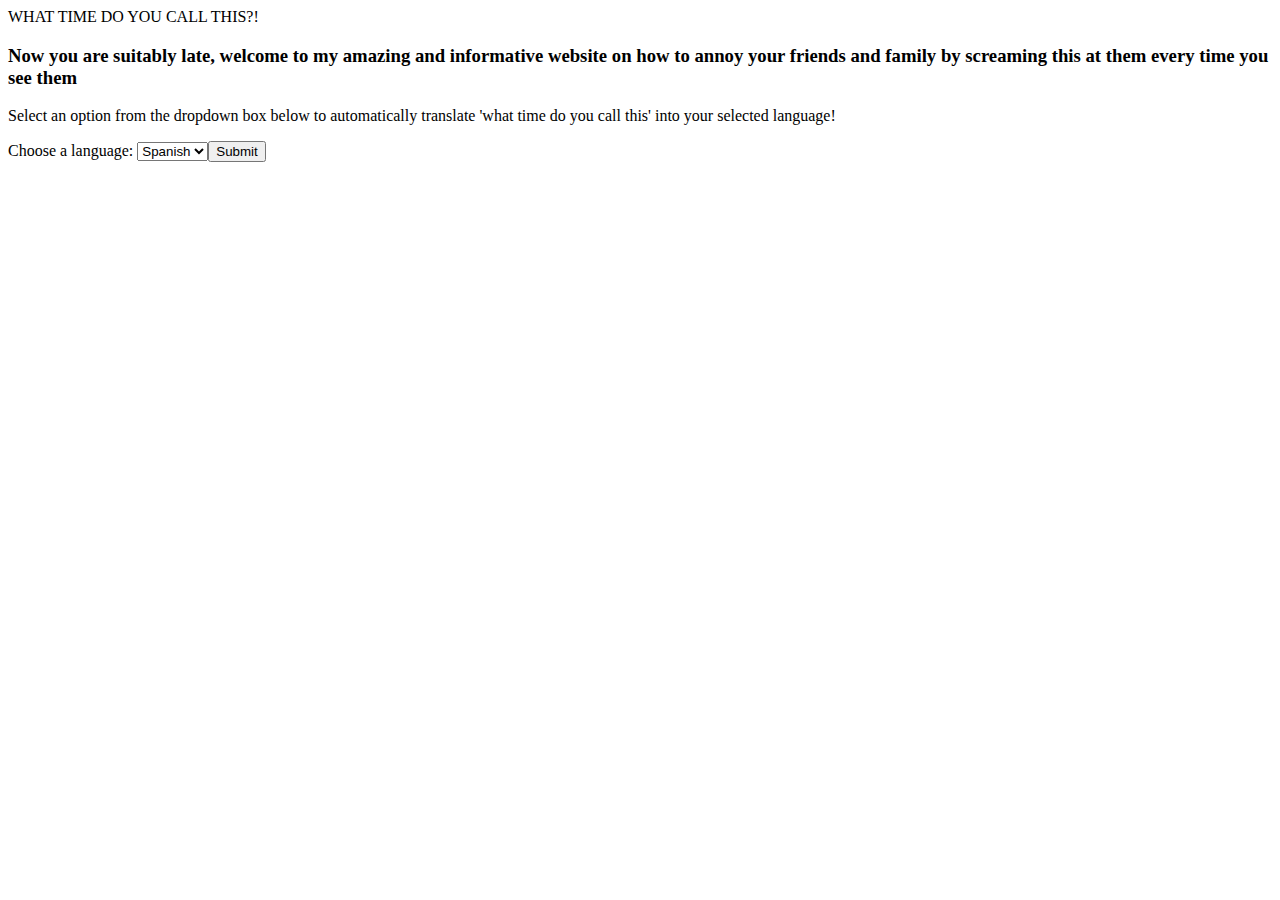
==== robson.html @ bf7126a0 "Create robson.html" ====
<!DOCTYPE html>
<html>
  <head>
   <title>What Time Do You Call This Generator</title>
   <link rel="stylesheet" href="CSS/CascadingStuff.css">
  </head>
   <body>
     <div id="BoxyBoi"
      <h1>WHAT TIME DO YOU CALL THIS?! </h1>
      <br>
      <h3>Now you are suitably late, welcome to my amazing and informative website on how to annoy your friends and family by screaming this at them every time you see them</h3>
      <p> Select an option from the dropdown box below to automatically translate 'what time do you call this' into your selected language!
      <div id = "Selector"
          <p> <label for="Language">Choose a language:</label>

          <select name="language" id="language">
            <option value="Spanish">Spanish</option>
            <option value="French">French</option>
            <option value="German">German</option>
            <option value="Hindi">Hindi</option>
            <br><br> 
            <input type="submit" value="Submit">
          </select>
      </div>
    </div>
  </body>
 </html>
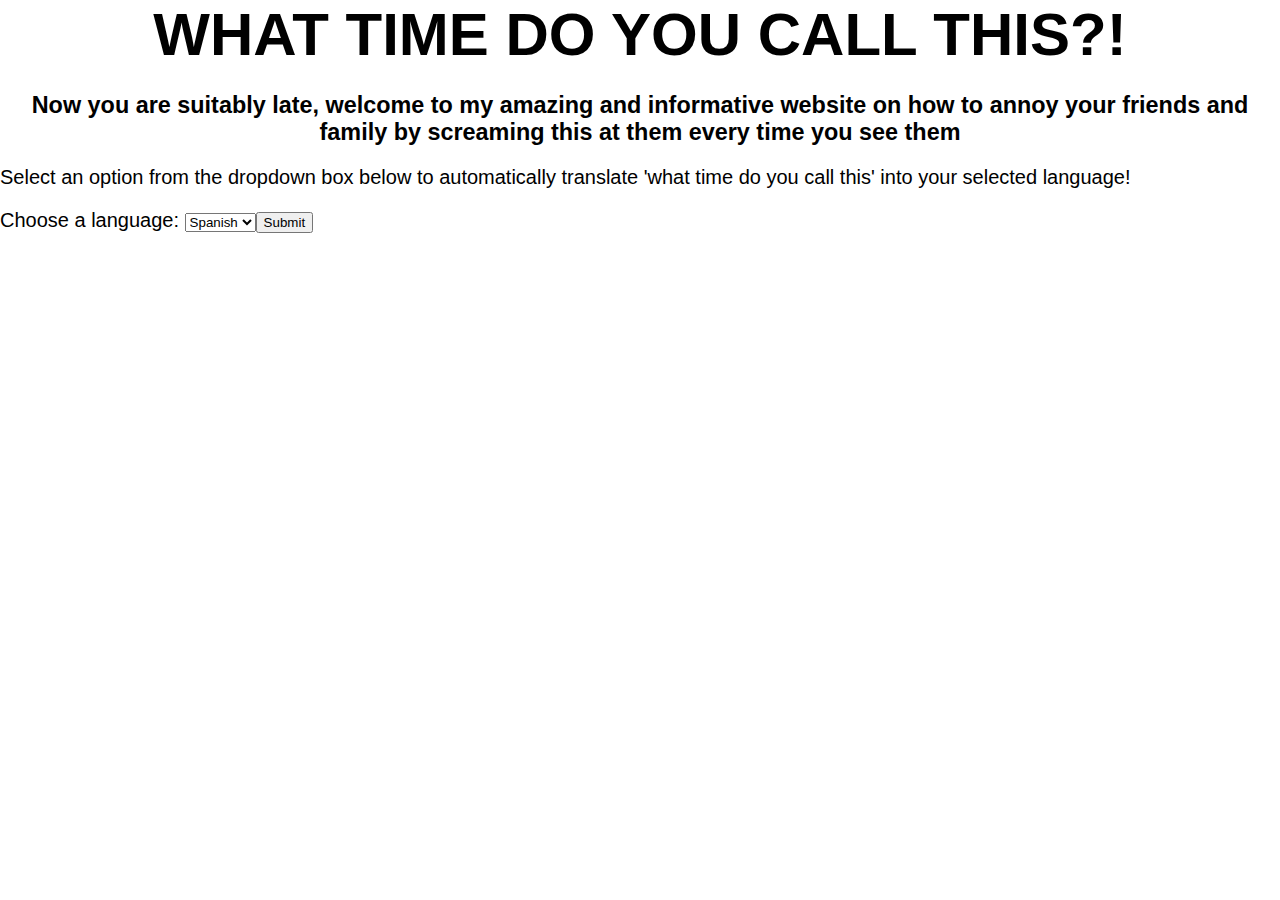
==== commit 87a48e67: "Update robson.html" ====
--- a/robson.html
+++ b/robson.html
@@ -5,12 +5,12 @@
    <link rel="stylesheet" href="CSS/CascadingStuff.css">
   </head>
    <body>
-     <div id="BoxyBoi"
+     <div id="BoxyBoi">
       <h1>WHAT TIME DO YOU CALL THIS?! </h1>
       <br>
       <h3>Now you are suitably late, welcome to my amazing and informative website on how to annoy your friends and family by screaming this at them every time you see them</h3>
       <p> Select an option from the dropdown box below to automatically translate 'what time do you call this' into your selected language!
-      <div id = "Selector"
+      <div id = "Selector">
           <p> <label for="Language">Choose a language:</label>
 
           <select name="language" id="language">
--- a/CSS/CascadingStuff.css
+++ b/CSS/CascadingStuff.css
@@ -0,0 +1,27 @@
+h1 { 
+  text-align: center;
+  font-size: 60px;
+  margin: auto;
+  
+}
+
+h3 {
+  text-align: center;
+  margin: auto;
+}
+
+BoxyBoi {
+  background-colour: electricblue;
+  opacity: 0.6;
+ 
+}
+body {
+  background-image: url(https://lizardpoint.com/geography/images/maps/world-countries-pale.gif);
+  background-repeat: no-repeat;
+  background-size: cover;
+  
+  font-family: "Comic Sans MS", cursive, sans-serif;
+  font-size: 20px;
+  
+  margin: auto;
+}
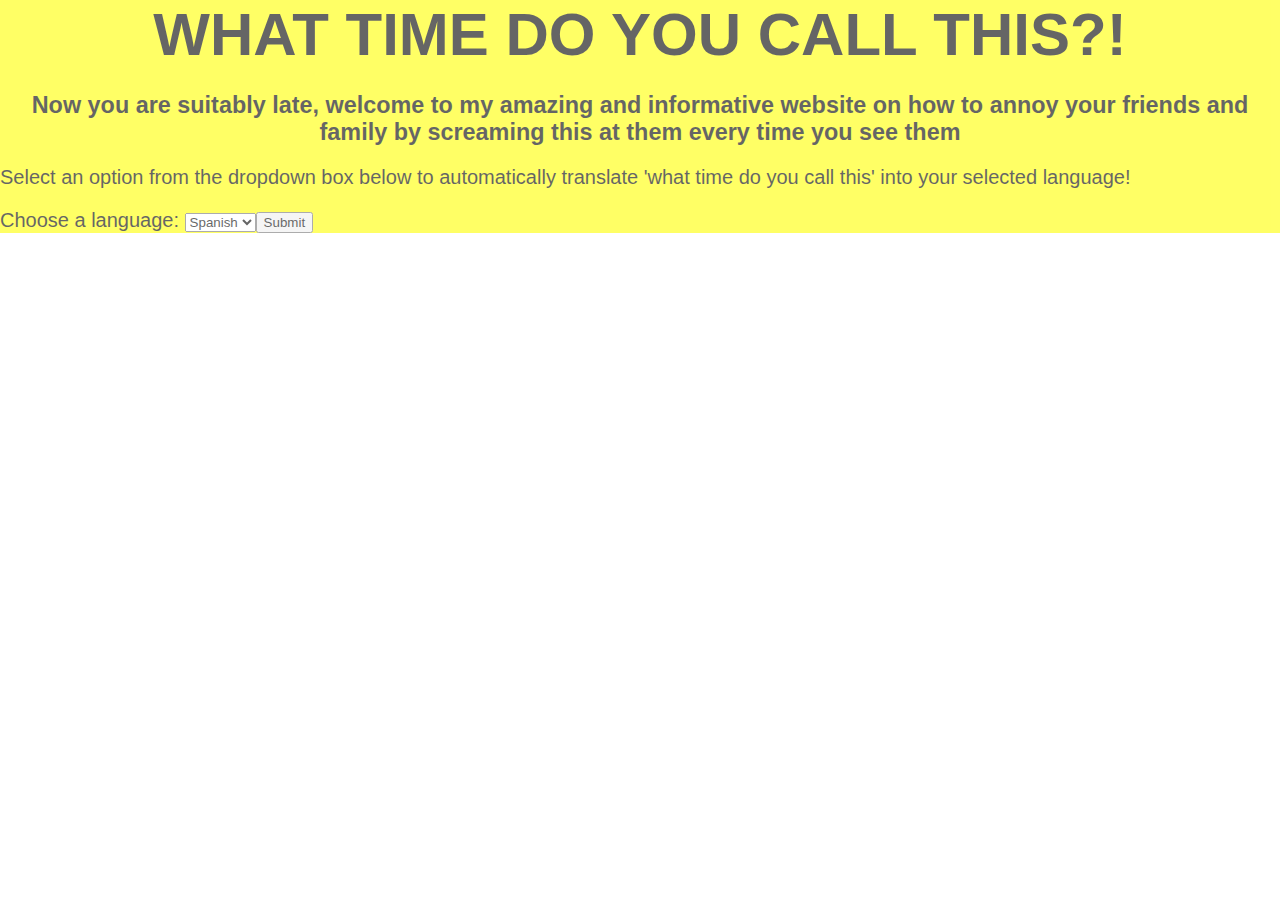
==== commit e47253a5: "Update robson.html" ====
--- a/robson.html
+++ b/robson.html
@@ -1,8 +1,15 @@
+
 <!DOCTYPE html>
 <html>
   <head>
    <title>What Time Do You Call This Generator</title>
    <link rel="stylesheet" href="CSS/CascadingStuff.css">
+    <script>
+      function elSwitcheroo(){
+        var e = document.getElementById("language").value;
+        alert(e);
+      }
+    </script>
   </head>
    <body>
      <div id="BoxyBoi">
@@ -19,7 +26,7 @@
             <option value="German">German</option>
             <option value="Hindi">Hindi</option>
             <br><br> 
-            <input type="submit" value="Submit">
+            <input type="button" value="Submit" onclick=elSwitcheroo()>
           </select>
       </div>
     </div>
--- a/CSS/CascadingStuff.css
+++ b/CSS/CascadingStuff.css
@@ -10,13 +10,12 @@
   margin: auto;
 }
 
-BoxyBoi {
-  background-colour: electricblue;
+#BoxyBoi {
+  background-color: yellow;
   opacity: 0.6;
  
 }
 body {
-  background-image: url(https://lizardpoint.com/geography/images/maps/world-countries-pale.gif);
   background-repeat: no-repeat;
   background-size: cover;
   
